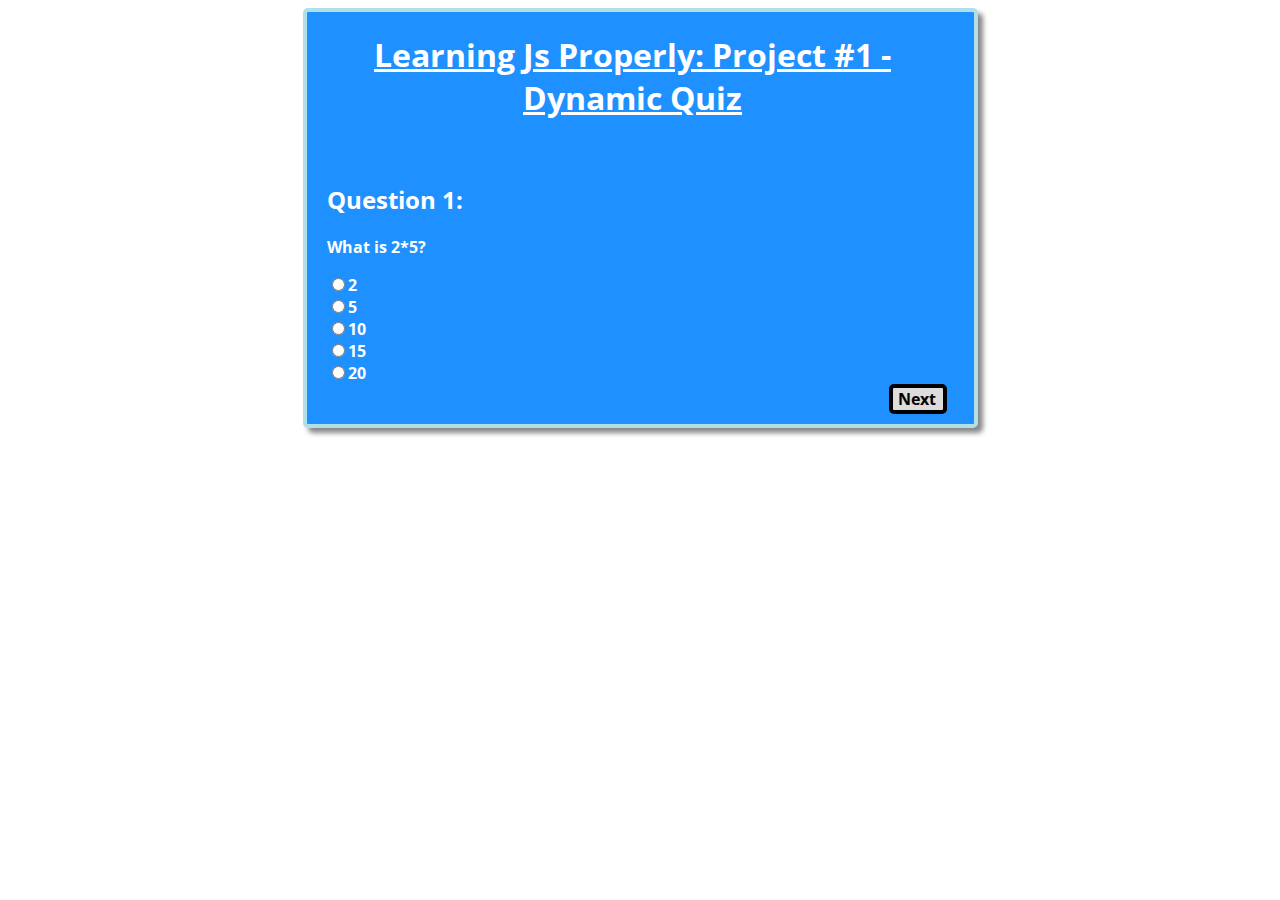
==== Quiz/index.html @ 27331d06 "Quiz" ====
<!DOCTYPE html>
<html>
	<head>
		<title>Dynamic Quiz Project</title>
		<link type='text/css' rel='stylesheet' href='style.css'/>
		<link rel="stylesheet" type="text/css" href="https://fonts.googleapis.com/css?family=Open Sans"/>
	</head>
	<body>
		<div id='container'>
			<div id='title'>
				<h1>Learning Js Properly: Project #1 - Dynamic Quiz</h1>
			</div>
   			<br/>
  			<div id='quiz'></div>
    		<div class='button' id='next'><a href='#'>Next</a></div>
    		<div class='button' id='prev'><a href='#'>Prev</a></div>
    		<div class='button' id='start'> <a href='#'>Start Over</a></div>
    		<!-- <button class='' id='next'>Next</a></button>
    		<button class='' id='prev'>Prev</a></button>
    		<button class='' id='start'> Start Over</a></button> -->
    	</div>

		<script type='text/javascript' src='https://ajax.googleapis.com/ajax/libs/jquery/1.9.1/jquery.min.js'></script>
		<script type="text/javascript" src='questions.json'></script>
		<script type='text/javascript' src='script.js'></script>
	</body>
</html>
---- Quiz/style.css ----
body {
    font-family: Open Sans;
}

h1 {
    text-align: center;
}

#title {
    text-decoration: underline;
}

#quiz {
    text-indent: 10px;
    display:none;
}

.button {
    border:4px solid;
    border-radius:5px;
    width: 40px;
    padding-left:5px;
    padding-right: 5px;
    position: relative;
    float:right;
    background-color: #DCDCDC;
    color: black;
    margin: 0 2px 0 2px;
}

.button.active {
    background-color: #F8F8FF;
    color: #525252;
}

button {
    position: relative;
    float:right;
}

.button a {
    text-decoration: none;
    color: black;
}

#container {
    width:50%;
    margin:auto;
    padding: 0 25px 40px 10px;
    background-color: #1E90FF;
    border:4px solid #B0E0E6;
    border-radius:5px;
    color: #FFFFFF;
    font-weight: bold;
    box-shadow: 5px 5px 5px #888;
}

ul {
    list-style-type: none;
    padding: 0;
    margin: 0;
}

#prev {
    display:none;
}

#start {
    display:none;
    width: 90px;
}
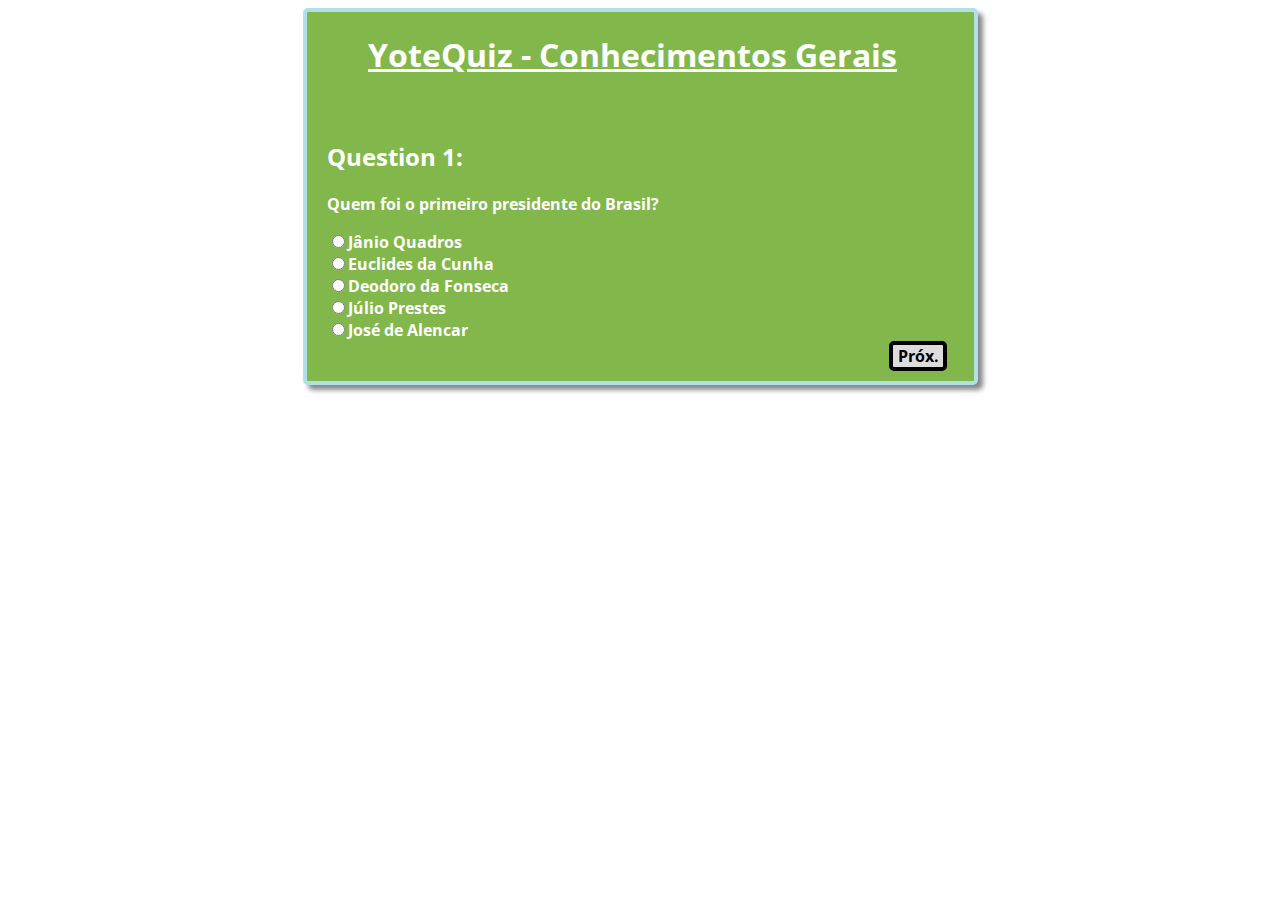
==== commit b5017342: "Quiz. Commit Final. Por Lucas Silva." ====
--- a/Quiz/index.html
+++ b/Quiz/index.html
@@ -1,20 +1,21 @@
 <!DOCTYPE html>
 <html>
 	<head>
-		<title>Dynamic Quiz Project</title>
+		<meta charset="UTF-8">
+		<title>YoteQuiz</title>
 		<link type='text/css' rel='stylesheet' href='style.css'/>
 		<link rel="stylesheet" type="text/css" href="https://fonts.googleapis.com/css?family=Open Sans"/>
 	</head>
 	<body>
 		<div id='container'>
 			<div id='title'>
-				<h1>Learning Js Properly: Project #1 - Dynamic Quiz</h1>
+				<a href="../../projetos-n1/Portifolio-Pessoal/index-portifolio.html"><h1>YoteQuiz - Conhecimentos Gerais</h1></a>
 			</div>
    			<br/>
   			<div id='quiz'></div>
-    		<div class='button' id='next'><a href='#'>Next</a></div>
-    		<div class='button' id='prev'><a href='#'>Prev</a></div>
-    		<div class='button' id='start'> <a href='#'>Start Over</a></div>
+    		<div class='button' id='next'><a href='#'>Próx.</a></div>
+    		<div class='button' id='prev'><a href='#'>Voltar</a></div>
+    		<div class='button' id='start'> <a href='#'>Reiniciar</a></div>
     		<!-- <button class='' id='next'>Next</a></button>
     		<button class='' id='prev'>Prev</a></button>
     		<button class='' id='start'> Start Over</a></button> -->
--- a/Quiz/style.css
+++ b/Quiz/style.css
@@ -1,5 +1,9 @@
 body {
     font-family: Open Sans;
+}
+a {
+    text-decoration: none;
+    color: inherit;
 }
 
 h1 {
@@ -47,7 +51,7 @@
     width:50%;
     margin:auto;
     padding: 0 25px 40px 10px;
-    background-color: #1E90FF;
+    background-color: #82b74b;
     border:4px solid #B0E0E6;
     border-radius:5px;
     color: #FFFFFF;
